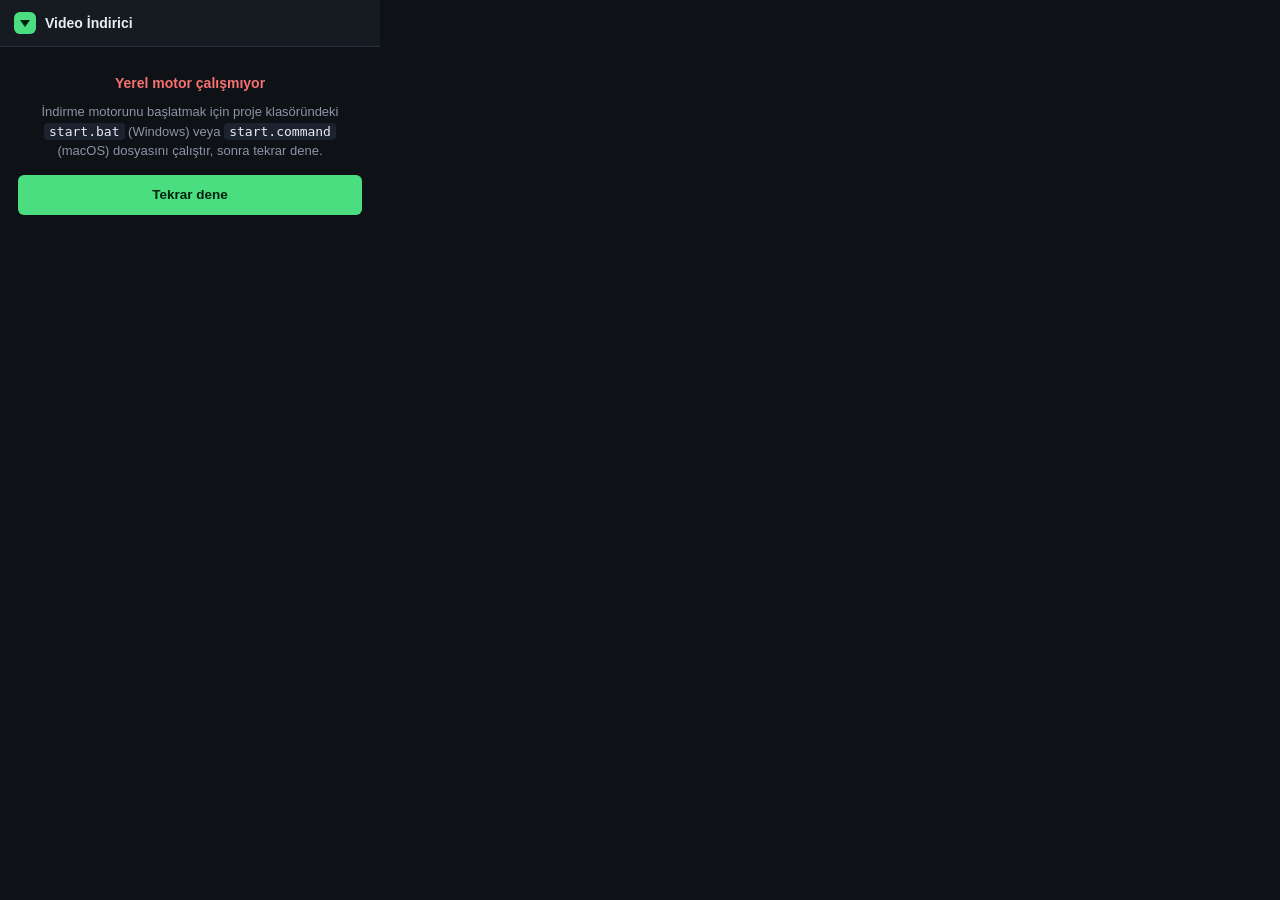
==== extension/popup.html @ 613f6117 "fix: ses kaybi, kalite cakismasi ve login-site tarama hatalari B - 480p'de ses yok: preset seciciler" ====
<!DOCTYPE html>
<html lang="tr">
<head>
  <meta charset="UTF-8" />
  <link rel="stylesheet" href="popup.css" />
</head>
<body>
  <header class="pop-header">
    <span class="mark" aria-hidden="true"></span>
    <h1>Video İndirici</h1>
    <button id="rescan-btn" class="icon-btn" title="Sayfayı yeniden tara" hidden>↻</button>
  </header>

  <!-- motor aranıyor -->
  <section id="loading" class="state">
    <p class="state-desc">Yerel motor aranıyor…</p>
  </section>

  <!-- motor kapalı -->
  <section id="helper-down" class="state" hidden>
    <p class="state-title">Yerel motor çalışmıyor</p>
    <p class="state-desc">
      İndirme motorunu başlatmak için proje klasöründeki
      <code>start.bat</code> (Windows) veya <code>start.command</code> (macOS)
      dosyasını çalıştır, sonra tekrar dene.
    </p>
    <button id="retry-btn" class="btn btn-primary btn-block">Tekrar dene</button>
  </section>

  <!-- ana içerik -->
  <main id="content" hidden>
    <div class="video-box">
      <p id="video-title" class="video-title">—</p>
      <p id="video-sub" class="video-sub mono"></p>
    </div>

    <!-- Çerez: tarama ÖNCESİ ayarlanabilmeli (login'li siteler için). -->
    <div class="opt">
      <label class="lbl" for="browser">Çerez (login'li siteler)</label>
      <select id="browser" class="input">
        <option value="">Çerez yok</option>
      </select>
      <p class="hint">Site login istiyorsa tarayıcını seç, sonra ↻ ile tekrar tara.</p>
    </div>

    <p class="error" id="error" role="alert" hidden></p>

    <div id="controls" hidden>
      <span class="lbl">Kalite</span>
      <div class="preset-row" id="preset-row" role="group" aria-label="Kalite"></div>

      <details class="fmt-detail">
        <summary>Tüm formatlar</summary>
        <div class="fmt-list" id="fmt-list"></div>
      </details>

      <div class="opt">
        <label class="lbl" for="dir">İndirme klasörü</label>
        <input type="text" id="dir" class="input" list="dirs" />
        <datalist id="dirs"></datalist>
      </div>

      <button id="download-btn" class="btn btn-primary btn-block">İndir</button>
      <span class="flash" id="flash" role="status" hidden>Kuyruğa eklendi ✓</span>
    </div>

    <div class="queue-box">
      <p class="queue-head">İndirme kuyruğu</p>
      <p id="queue-empty" class="queue-empty">Henüz indirme yok.</p>
      <ul id="queue" class="queue" aria-live="polite"></ul>
    </div>
  </main>

  <script src="popup.js"></script>
</body>
</html>
---- extension/popup.css ----
/* Video İndirici — eklenti popup'ı (koyu tema, kompakt).
   Kendi içinde tam: motor kapalıyken de doğru görünmelidir. */

:root {
  --bg: #0e1116;
  --surface: #161b22;
  --surface-2: #1c2230;
  --border: #2a3140;
  --border-strong: #3a4253;
  --text: #e6edf3;
  --text-dim: #8b95a5;
  --text-faint: #5b6573;
  --accent: #4ade80;
  --accent-hover: #22c55e;
  --accent-ink: #04210f;
  --danger: #f87171;
  --info: #60a5fa;
  --font-sans: -apple-system, BlinkMacSystemFont, "Segoe UI", Roboto, sans-serif;
  --font-mono: "SF Mono", "Cascadia Mono", "Consolas", "Roboto Mono", monospace;
}

* { box-sizing: border-box; margin: 0; }

body {
  width: 380px;
  max-height: 580px;
  overflow-y: auto;
  background: var(--bg);
  color: var(--text);
  font-family: var(--font-sans);
  font-size: 13.5px;
  line-height: 1.5;
}

/* --- başlık --- */
.pop-header {
  display: flex;
  align-items: center;
  gap: 9px;
  padding: 12px 14px;
  border-bottom: 1px solid var(--border);
  background: var(--surface);
  position: sticky;
  top: 0;
  z-index: 2;
}
.mark {
  width: 22px; height: 22px;
  border-radius: 6px;
  background: var(--accent);
  position: relative;
  flex-shrink: 0;
}
.mark::after {
  content: "";
  position: absolute; inset: 0; margin: auto;
  width: 0; height: 0;
  border-left: 5px solid transparent;
  border-right: 5px solid transparent;
  border-top: 7px solid var(--accent-ink);
}
.pop-header h1 { font-size: 14px; font-weight: 650; flex: 1; }
.icon-btn {
  background: var(--surface-2);
  border: 1px solid var(--border-strong);
  color: var(--text-dim);
  border-radius: 6px;
  width: 28px; height: 28px;
  font-size: 15px;
  cursor: pointer;
}
.icon-btn:hover { color: var(--text); border-color: var(--accent); }

/* --- durum ekranları --- */
.state { padding: 26px 18px; text-align: center; }
.state-title { font-weight: 650; font-size: 14px; margin-bottom: 8px; color: var(--danger); }
.state-desc { color: var(--text-dim); font-size: 13px; margin-bottom: 14px; }
.state-desc code {
  font-family: var(--font-mono);
  background: var(--surface-2);
  padding: 1px 5px;
  border-radius: 4px;
  color: var(--text);
}

/* --- yerleşim --- */
main { padding: 12px 14px 16px; }
.mono { font-family: var(--font-mono); }
.lbl {
  display: block;
  font-size: 11px;
  font-weight: 600;
  letter-spacing: 0.04em;
  text-transform: uppercase;
  color: var(--text-dim);
  margin-bottom: 6px;
}

.video-box {
  background: var(--surface);
  border: 1px solid var(--border);
  border-radius: 8px;
  padding: 11px 12px;
  margin-bottom: 10px;
}
.video-title { font-weight: 650; font-size: 13.5px; }
.video-sub {
  font-size: 11px;
  color: var(--text-dim);
  margin-top: 3px;
  word-break: break-all;
}

/* --- girişler --- */
.input {
  width: 100%;
  background: var(--bg);
  border: 1px solid var(--border-strong);
  border-radius: 6px;
  color: var(--text);
  font: inherit;
  padding: 8px 10px;
}
.input:focus {
  outline: none;
  border-color: var(--accent);
  box-shadow: 0 0 0 3px rgba(74, 222, 128, 0.13);
}
select.input { cursor: pointer; }
.opt { margin-bottom: 11px; }
.hint { font-size: 11px; color: var(--text-faint); margin-top: 5px; }

/* --- düğmeler --- */
.btn {
  font: inherit;
  font-weight: 650;
  border: 1px solid transparent;
  border-radius: 6px;
  padding: 9px 14px;
  cursor: pointer;
}
.btn-primary { background: var(--accent); color: var(--accent-ink); }
.btn-primary:hover { background: var(--accent-hover); }
.btn-primary:disabled { opacity: 0.55; cursor: progress; }
.btn-block { width: 100%; }

/* --- preset'ler --- */
.preset-row { display: flex; flex-wrap: wrap; gap: 6px; margin-bottom: 11px; }
.preset {
  background: var(--surface-2);
  border: 1px solid var(--border-strong);
  border-radius: 999px;
  color: var(--text-dim);
  font: inherit;
  font-size: 12px;
  font-weight: 600;
  padding: 5px 11px;
  cursor: pointer;
}
.preset:hover { border-color: var(--accent); color: var(--text); }
.preset[aria-pressed="true"] {
  background: var(--accent);
  border-color: var(--accent);
  color: var(--accent-ink);
}

/* --- format listesi --- */
.fmt-detail { margin-bottom: 11px; }
.fmt-detail summary {
  cursor: pointer;
  font-size: 12px;
  color: var(--text-dim);
  padding: 4px 0;
}
.fmt-detail summary:hover { color: var(--text); }
.fmt-list {
  display: flex;
  flex-direction: column;
  gap: 3px;
  margin-top: 6px;
  max-height: 170px;
  overflow-y: auto;
}
.fmt-row {
  display: grid;
  grid-template-columns: 18px 1fr auto auto;
  gap: 7px;
  align-items: center;
  background: var(--bg);
  border: 1px solid var(--border);
  border-radius: 6px;
  padding: 6px 9px;
  cursor: pointer;
  font-size: 12px;
  text-align: left;
  color: var(--text);
}
.fmt-row:hover { border-color: var(--border-strong); }
.fmt-row[aria-pressed="true"] { border-color: var(--accent); }
.fmt-ext, .fmt-size { font-family: var(--font-mono); color: var(--text-dim); font-size: 11px; }

/* --- geri bildirim --- */
.flash { display: block; color: var(--accent); font-size: 12px; font-weight: 600; margin-top: 8px; }
.error {
  color: var(--danger);
  font-size: 12.5px;
  background: rgba(248, 113, 113, 0.09);
  border: 1px solid rgba(248, 113, 113, 0.25);
  border-radius: 6px;
  padding: 8px 10px;
  margin-bottom: 10px;
}

/* --- kuyruk --- */
.queue-box { margin-top: 14px; border-top: 1px solid var(--border); padding-top: 12px; }
.queue-head {
  font-size: 11px;
  font-weight: 600;
  letter-spacing: 0.06em;
  text-transform: uppercase;
  color: var(--text-dim);
  margin-bottom: 8px;
}
.queue-empty { color: var(--text-faint); font-size: 12.5px; }
.queue { list-style: none; padding: 0; display: flex; flex-direction: column; gap: 8px; }
.job {
  background: var(--surface-2);
  border: 1px solid var(--border);
  border-radius: 7px;
  padding: 10px;
}
.job-top { display: flex; align-items: center; gap: 7px; margin-bottom: 8px; }
.job-title {
  flex: 1; min-width: 0;
  font-weight: 600;
  font-size: 12.5px;
  white-space: nowrap;
  overflow: hidden;
  text-overflow: ellipsis;
}
.badge {
  font-size: 10px;
  font-weight: 700;
  text-transform: uppercase;
  letter-spacing: 0.04em;
  padding: 2px 6px;
  border-radius: 4px;
  flex-shrink: 0;
}
.badge.queued { background: var(--border); color: var(--text-dim); }
.badge.downloading { background: rgba(96, 165, 250, 0.16); color: var(--info); }
.badge.completed { background: rgba(74, 222, 128, 0.16); color: var(--accent); }
.badge.error { background: rgba(248, 113, 113, 0.16); color: var(--danger); }
.badge.cancelled { background: var(--border); color: var(--text-faint); }
.job-cancel {
  background: transparent;
  border: 1px solid var(--border-strong);
  color: var(--text-dim);
  border-radius: 5px;
  font: inherit;
  font-size: 11px;
  padding: 3px 8px;
  cursor: pointer;
}
.job-cancel:hover { border-color: var(--danger); color: var(--danger); }
.progress-track { height: 6px; background: var(--bg); border-radius: 999px; overflow: hidden; }
.progress-fill { height: 100%; width: 0; background: var(--accent); border-radius: 999px; }
.progress-fill.error { background: var(--danger); }
.progress-fill.cancelled { background: var(--text-faint); }
.job-meta {
  display: flex;
  gap: 10px;
  margin-top: 7px;
  font-family: var(--font-mono);
  font-size: 11px;
  color: var(--text-dim);
}
.job-meta .err-text { color: var(--danger); font-family: var(--font-sans); }

@media (prefers-reduced-motion: reduce) {
  * { transition: none !important; }
}
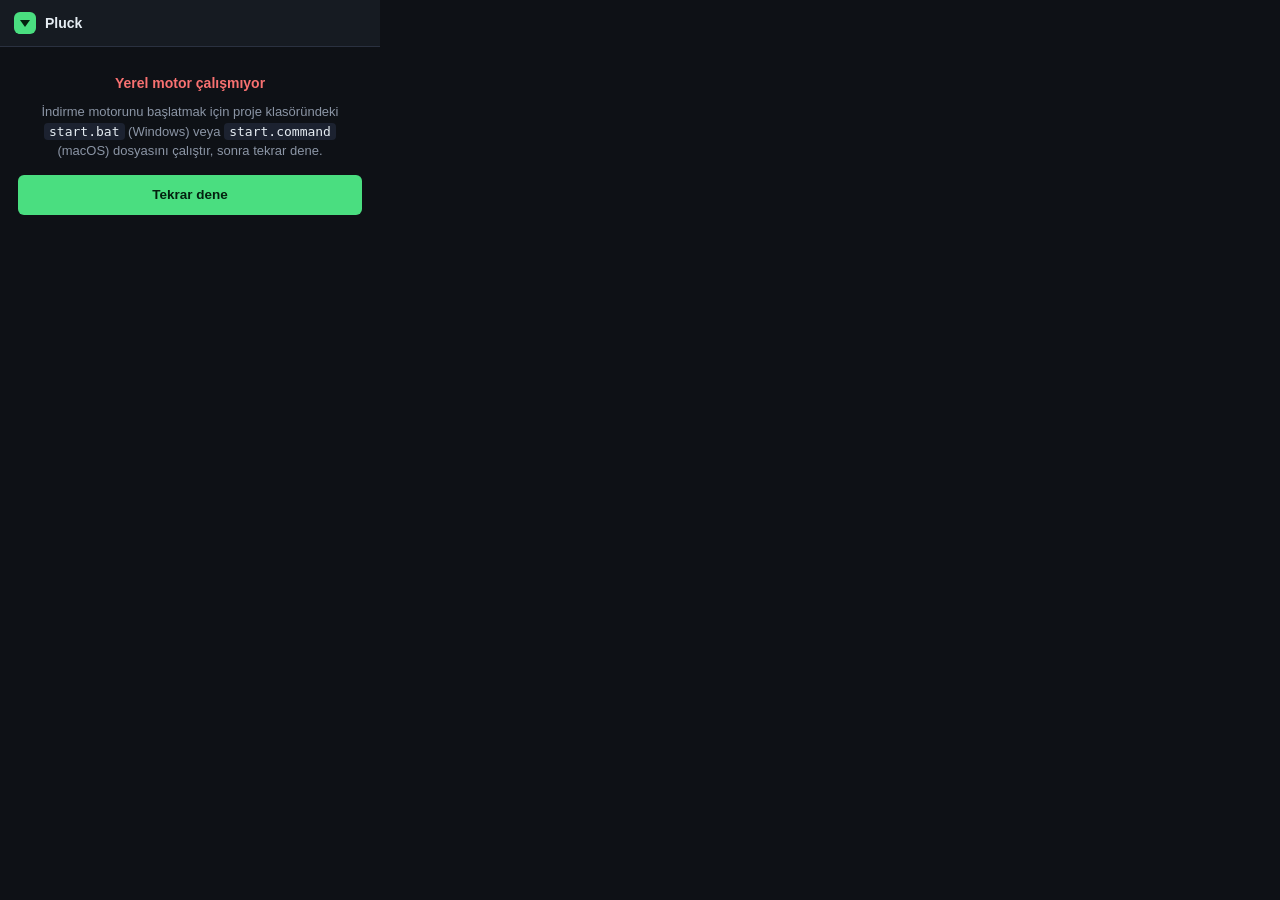
==== commit 8145f7ee: "chore: rename project to Pluck + add MIT LICENSE - 'Video Indirici' -> 'Pluck' tum dosyalarda (READM" ====
--- a/extension/popup.html
+++ b/extension/popup.html
@@ -7,7 +7,7 @@
 <body>
   <header class="pop-header">
     <span class="mark" aria-hidden="true"></span>
-    <h1>Video İndirici</h1>
+    <h1>Pluck</h1>
     <button id="rescan-btn" class="icon-btn" title="Sayfayı yeniden tara" hidden>↻</button>
   </header>
 
@@ -45,23 +45,38 @@
 
     <p class="error" id="error" role="alert" hidden></p>
 
-    <div id="controls" hidden>
+    <!-- Hem tek video hem oynatma listesi için paylaşılan ayarlar. -->
+    <div id="shared-controls" hidden>
       <span class="lbl">Kalite</span>
       <div class="preset-row" id="preset-row" role="group" aria-label="Kalite"></div>
 
+      <div class="opt">
+        <label class="lbl" for="dir">İndirme klasörü</label>
+        <div class="dir-row">
+          <input type="text" id="dir" class="input" list="dirs" />
+          <button type="button" id="browse-btn" class="btn btn-secondary">Gözat…</button>
+        </div>
+        <datalist id="dirs"></datalist>
+        <p class="hint">Gözat ile seçtikten sonra eklentiyi tekrar aç.</p>
+      </div>
+    </div>
+
+    <!-- Tek video modu: format ayrıntısı + İndir. -->
+    <div id="single-controls" hidden>
       <details class="fmt-detail">
         <summary>Tüm formatlar</summary>
         <div class="fmt-list" id="fmt-list"></div>
       </details>
-
-      <div class="opt">
-        <label class="lbl" for="dir">İndirme klasörü</label>
-        <input type="text" id="dir" class="input" list="dirs" />
-        <datalist id="dirs"></datalist>
-      </div>
-
       <button id="download-btn" class="btn btn-primary btn-block">İndir</button>
       <span class="flash" id="flash" role="status" hidden>Kuyruğa eklendi ✓</span>
+    </div>
+
+    <!-- Çoklu video modu: girdi listesi + toplu indirme. -->
+    <div id="playlist-controls" hidden>
+      <p class="hint">Her video için ayrı indirme oluşturulur, hepsi aynı kalitede.</p>
+      <ul id="playlist-entries" class="entries"></ul>
+      <button id="download-all-btn" class="btn btn-primary btn-block">Tümünü indir</button>
+      <span class="flash" id="playlist-flash" role="status" hidden>Hepsi kuyruğa eklendi ✓</span>
     </div>
 
     <div class="queue-box">
--- a/extension/popup.css
+++ b/extension/popup.css
@@ -1,4 +1,4 @@
-/* Video İndirici — eklenti popup'ı (koyu tema, kompakt).
+/* Pluck — eklenti popup'ı (koyu tema, kompakt).
    Kendi içinde tam: motor kapalıyken de doğru görünmelidir. */
 
 :root {
@@ -143,6 +143,37 @@
 .btn-primary:hover { background: var(--accent-hover); }
 .btn-primary:disabled { opacity: 0.55; cursor: progress; }
 .btn-block { width: 100%; }
+.btn-secondary {
+  background: var(--surface-2);
+  border-color: var(--border-strong);
+  color: var(--text);
+}
+.btn-secondary:hover { border-color: var(--accent); }
+
+.dir-row { display: flex; gap: 6px; }
+.dir-row .input { flex: 1; }
+
+/* --- çoklu video girdi listesi --- */
+.entries { list-style: none; padding: 0; display: flex; flex-direction: column; gap: 6px; margin-bottom: 11px; }
+.entry {
+  display: flex;
+  align-items: center;
+  gap: 9px;
+  background: var(--bg);
+  border: 1px solid var(--border);
+  border-radius: 6px;
+  padding: 8px 10px;
+}
+.entry-title {
+  flex: 1; min-width: 0;
+  font-size: 12.5px;
+  white-space: nowrap;
+  overflow: hidden;
+  text-overflow: ellipsis;
+}
+.entry-dur { font-size: 11px; color: var(--text-dim); flex-shrink: 0; }
+.btn-sm { padding: 4px 10px; font-size: 11.5px; }
+.btn-sm.added { background: var(--surface-2); color: var(--text-dim); border-color: var(--border-strong); }
 
 /* --- preset'ler --- */
 .preset-row { display: flex; flex-wrap: wrap; gap: 6px; margin-bottom: 11px; }
